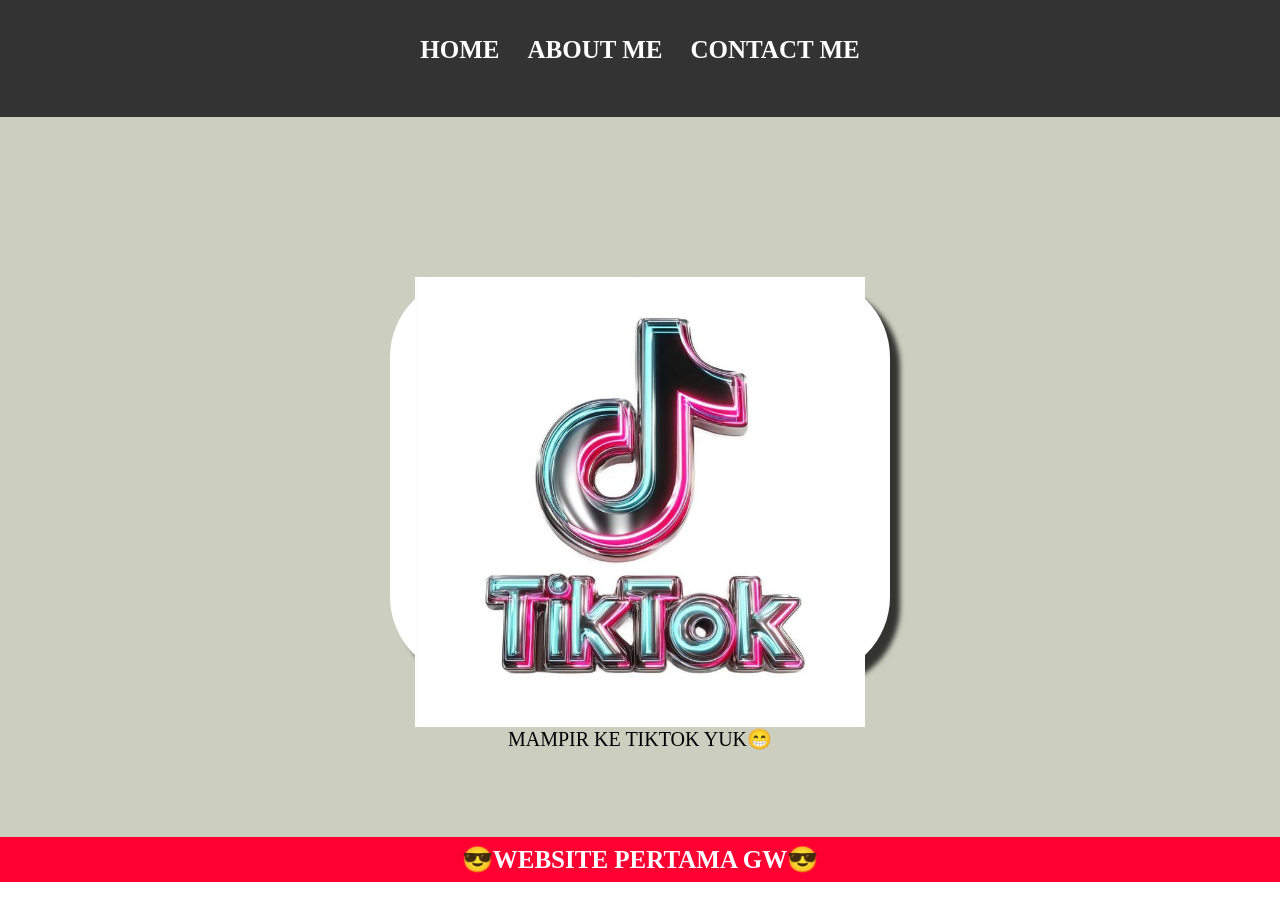
==== index.html @ 96217089 "Add files via upload" ====
<html>

<head>
  <title>WEB UDIN</title>
  <link rel="stylesheet" href="style.css" />
</head>

<body>
  <div class="container">
    <!-- NAVIGATION BAR -->
    <div class="container-navbar">
      <ul class="ul-navbar">
        <li class="li-navbar">
          <A href="#" class="a-navbar">HOME</A>
        </li>
        <li class="li-navbar">
          <a href="about.html" class="a-navbar">ABOUT ME</a>
        </li>
        <li class="li-navbar">
          <a href="contact.html" class="a-navbar">CONTACT ME</a>
        </li>
      </ul>
    </div>
    <!-- NAVIGATION BAR SELESAI -->

    <!-- CONTENT 1 -->
    <div class="container-content">
      <a href="https://tiktok.com/@kidxxzm" class="a-content">
      <img src="TikTok Logo.jpg" class="img-content" />
      <p>MAMPIR KE TIKTOK YUK😁</p>
      </a>

    </div>
    <!-- CONTENT 1 END -->

    <!-- FOOTER -->
    <div class="container-footer">
      <h1 class="h1-footer">😎WEBSITE PERTAMA GW😎</h1>
    </div>
    <!-- FOOTER END -->
  </div>
</body>

</html>
---- style.css ----
*,
html {
  margin: 0;
  padding: 0;
}

.container{}

.container-navbar {
    background-color: #333;
    width: 100%;
    height: 13vh;
}

.ul-navbar {
   display: flex;
   height: 100px;
   justify-content: center;
   align-items: center;
}

.li-navbar {
   list-style-type: none;
   padding: 9px;
   margin: 5px;
   color: white;
   font-size: 25px;
}

.li-navbar:hover{
    background-color: blue;
    border-radius: 10px;
}

.a-navbar {
    color: white;
    text-decoration: none;
    font-weight: 800;
}

.container-content {
    background-color:rgb(204, 206, 191);
    display: flex;
    justify-content: center;
    align-items: center;
    height: 80vh;
}

.a-content {
    background-color: white;
    color: black;
    text-decoration: none;
    font-size: 20px;
    width: 500px;
    height: 400px;
    display: flex;
    flex-direction: column;
    justify-content: space-evenly;
    align-items: center;
    border-radius: 80px;
    box-shadow: 10px 10px 5px 0px rgba(0,0,0,0.75);
-webkit-box-shadow: 10px 10px 5px 0px rgba(0,0,0,0.75);
-moz-box-shadow: 10px 10px 5px 0px rgba(0,0,0,0.75);
}

.img-content {
    width: 50vh;
    height: 50vh;
}

.container-footer {
    height: 45px;
    background-color: rgb(255, 0, 51);
    display: flex;
    justify-content: center;
    align-items: center;
}

.h1-footer{
  font-size: 25px;
  color: white;
}
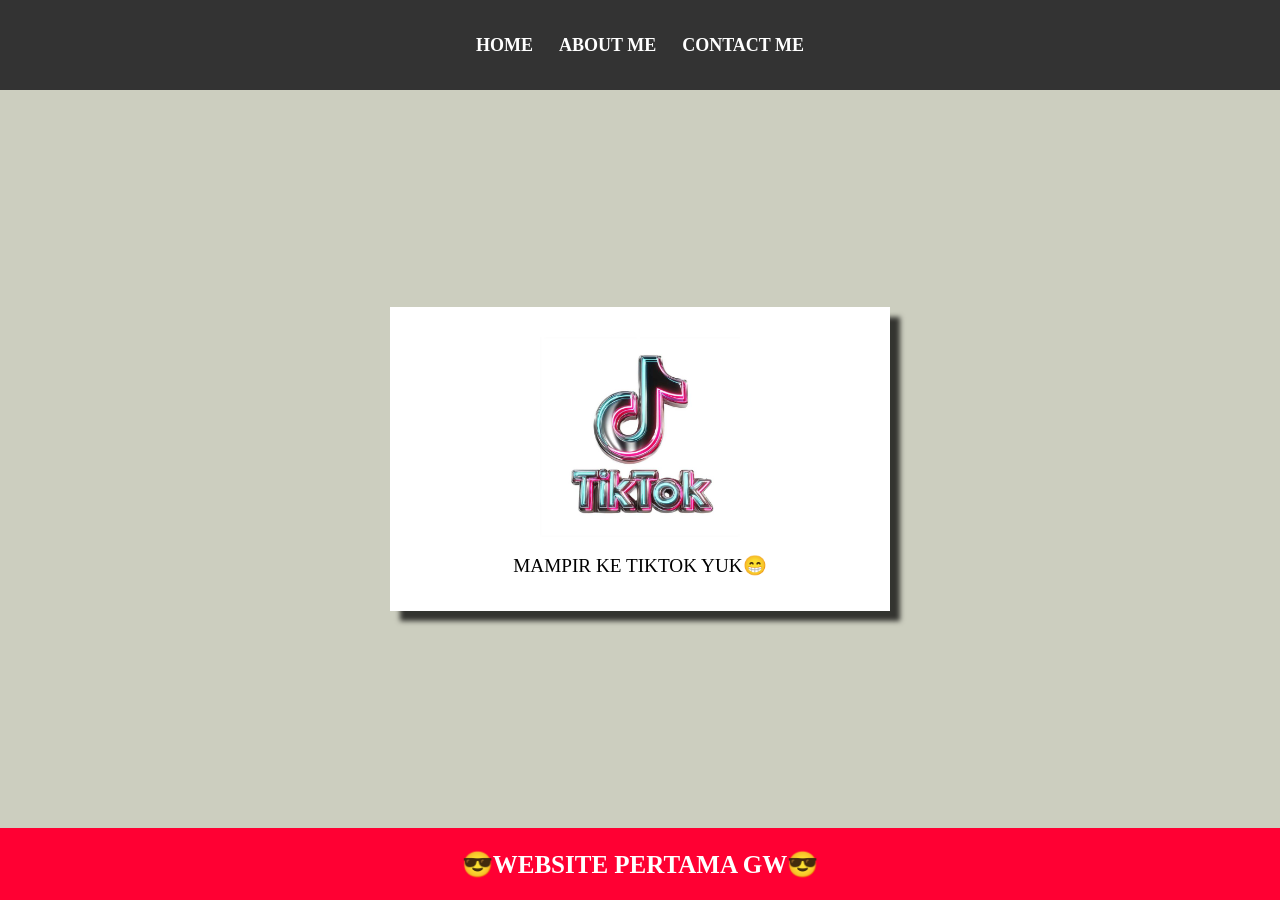
==== commit ccd9ebcf: "Add files via upload" ====
--- a/index.html
+++ b/index.html
@@ -1,6 +1,9 @@
-<html>
+<!DOCTYPE html>
+<html lang="id">
 
 <head>
+  <meta charset="UTF-8">
+  <meta name="viewport" content="width=device-width, initial-scale=1.0">
   <title>WEB UDIN</title>
   <link rel="stylesheet" href="style.css" />
 </head>
@@ -11,7 +14,7 @@
     <div class="container-navbar">
       <ul class="ul-navbar">
         <li class="li-navbar">
-          <A href="#" class="a-navbar">HOME</A>
+          <a href="index.html" class="a-navbar">HOME</a>
         </li>
         <li class="li-navbar">
           <a href="about.html" class="a-navbar">ABOUT ME</a>
@@ -26,10 +29,9 @@
     <!-- CONTENT 1 -->
     <div class="container-content">
       <a href="https://tiktok.com/@kidxxzm" class="a-content">
-      <img src="TikTok Logo.jpg" class="img-content" />
-      <p>MAMPIR KE TIKTOK YUK😁</p>
+        <img src="TikTok Logo.jpg" class="img-content" alt="TikTok Logo" />
+        <p>MAMPIR KE TIKTOK YUK😁</p>
       </a>
-
     </div>
     <!-- CONTENT 1 END -->
 
--- a/style.css
+++ b/style.css
@@ -2,48 +2,63 @@
 html {
   margin: 0;
   padding: 0;
+  overflow: auto;
 }
 
-.container{}
+html {
+  height: auto;
+}
+
+.container {
+    display: flex;
+    flex-direction: column;
+    height: 100vh;
+    width: 100%;
+}
 
 .container-navbar {
     background-color: #333;
     width: 100%;
-    height: 13vh;
+    height: 10vh;
 }
 
 .ul-navbar {
    display: flex;
-   height: 100px;
    justify-content: center;
    align-items: center;
+   height: 100%;
+   margin: 0;
+   padding: 0;
+   flex-wrap: wrap;
 }
 
 .li-navbar {
    list-style-type: none;
-   padding: 9px;
-   margin: 5px;
-   color: white;
-   font-size: 25px;
-}
-
-.li-navbar:hover{
-    background-color: blue;
-    border-radius: 10px;
+   margin: 0 10px;
 }
 
 .a-navbar {
     color: white;
     text-decoration: none;
     font-weight: 800;
+    font-size: 18px;
+    padding: 3px;
+    transition: all 0.3s ease;
+}
+
+.a-navbar:hover {
+    background-color: blue;
+    border-radius: 5px;
 }
 
 .container-content {
-    background-color:rgb(204, 206, 191);
+    background-color: rgb(204, 206, 191);
     display: flex;
     justify-content: center;
     align-items: center;
-    height: 80vh;
+    text-align: center;
+    padding: 20px;
+    flex: 1;
 }
 
 .a-content {
@@ -51,32 +66,111 @@
     color: black;
     text-decoration: none;
     font-size: 20px;
-    width: 500px;
-    height: 400px;
-    display: flex;
-    flex-direction: column;
-    justify-content: space-evenly;
-    align-items: center;
-    border-radius: 80px;
+    display: block;
+    width: 90%;
+    max-width: 500px;
+    padding: 30px 20px;
+    box-sizing: border-box;
     box-shadow: 10px 10px 5px 0px rgba(0,0,0,0.75);
--webkit-box-shadow: 10px 10px 5px 0px rgba(0,0,0,0.75);
--moz-box-shadow: 10px 10px 5px 0px rgba(0,0,0,0.75);
+    -webkit-box-shadow: 10px 10px 5px 0px rgba(0,0,0,0.75);
+    -moz-box-shadow: 10px 10px 5px 0px rgba(0,0,0,0.75);
+    transition: transform 0.3s ease;
+}
+
+.a-content:hover {
+    transform: scale(1.05);
+}
+
+.a-content p {
+    font-size: 1.2rem;
+    line-height: 1.5;
+    margin: 10px 0 0 0;
 }
 
 .img-content {
-    width: 50vh;
-    height: 50vh;
+    width: 200px;
+    height: 200px;
+    max-width: 90%;
+    object-fit: contain;
 }
 
 .container-footer {
-    height: 45px;
+    height: 8vh;
     background-color: rgb(255, 0, 51);
     display: flex;
     justify-content: center;
     align-items: center;
 }
 
-.h1-footer{
+.h1-footer {
   font-size: 25px;
   color: white;
+  margin: 0;
+}
+
+/* Tablet */
+@media (max-width: 768px) {
+    .a-navbar {
+        font-size: 16px;
+    }
+    
+    .a-content {
+        font-size: 18px;
+    }
+    
+    .a-content p {
+        font-size: 1.1rem;
+    }
+
+    .img-content {
+        width: 150px;
+        height: 150px;
+    }
+}
+
+/* HP */
+@media (max-width: 480px) {
+    .container {
+        height: auto;
+    }
+
+    .a-navbar {
+        font-size: 14px;
+        margin: 0 5px;
+    }
+    
+    .a-content {
+        font-size: 16px;
+        padding: 20px 15px;
+        width: 95%;
+    }
+    
+    .a-content p {
+        font-size: 1rem;
+    }
+
+    .img-content {
+        width: 120px;
+        height: 120px;
+    }
+    
+    .h1-footer {
+        font-size: 18px;
+    }
+}
+
+/* HP Kecil (< 360px) */
+@media (max-width: 360px) {
+    .a-content p {
+        font-size: 0.9rem;
+    }
+    
+    .h1-footer {
+        font-size: 16px;
+    }
+
+    .img-content {
+        width: 100px;
+        height: 100px;
+    }
 }
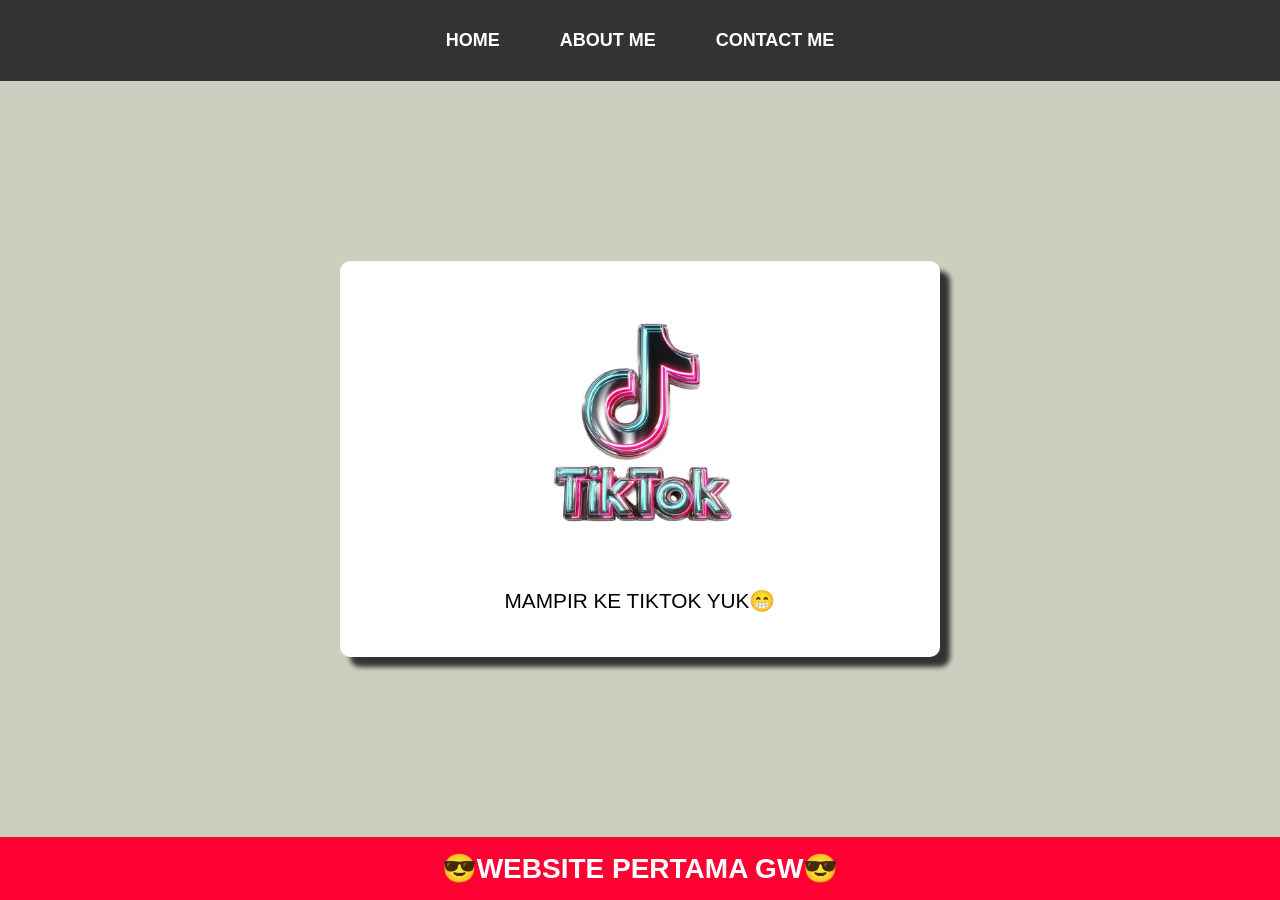
==== commit 92a8b440: "Add files via upload" ====
--- a/index.html
+++ b/index.html
@@ -4,7 +4,7 @@
 <head>
   <meta charset="UTF-8">
   <meta name="viewport" content="width=device-width, initial-scale=1.0">
-  <title>WEB UDIN</title>
+  <title>WEB UDIN - Home</title>
   <link rel="stylesheet" href="style.css" />
 </head>
 
--- a/style.css
+++ b/style.css
@@ -1,176 +1,385 @@
-*,
-html {
+/* ========== RESET ========== */
+* {
   margin: 0;
   padding: 0;
-  overflow: auto;
-}
-
-html {
-  height: auto;
-}
-
+  box-sizing: border-box;
+}
+
+html, body {
+  width: 100%;
+  height: 100%;
+}
+
+body {
+  font-family: Arial, sans-serif;
+}
+
+/* ========== CONTAINER ========== */
 .container {
-    display: flex;
-    flex-direction: column;
-    height: 100vh;
-    width: 100%;
-}
-
+  display: flex;
+  flex-direction: column;
+  width: 100%;
+  min-height: 100vh;
+}
+
+/* ========== NAVBAR ========== */
 .container-navbar {
-    background-color: #333;
-    width: 100%;
-    height: 10vh;
+  background-color: #333;
+  width: 100%;
+  flex-shrink: 0;
 }
 
 .ul-navbar {
-   display: flex;
-   justify-content: center;
-   align-items: center;
-   height: 100%;
-   margin: 0;
-   padding: 0;
-   flex-wrap: wrap;
+  display: flex;
+  justify-content: center;
+  align-items: center;
+  list-style: none;
+  margin: 0;
+  padding: 15px 0;
+  flex-wrap: wrap;
+  gap: 20px;
 }
 
 .li-navbar {
-   list-style-type: none;
-   margin: 0 10px;
+  margin: 0;
 }
 
 .a-navbar {
-    color: white;
-    text-decoration: none;
-    font-weight: 800;
-    font-size: 18px;
-    padding: 3px;
-    transition: all 0.3s ease;
+  color: white;
+  text-decoration: none;
+  font-weight: 800;
+  font-size: 18px;
+  padding: 8px 12px;
+  border-radius: 5px;
+  transition: all 0.3s ease;
+  display: inline-block;
 }
 
 .a-navbar:hover {
-    background-color: blue;
-    border-radius: 5px;
-}
-
+  background-color: blue;
+  transform: scale(1.05);
+}
+
+/* ========== CONTENT ========== */
 .container-content {
-    background-color: rgb(204, 206, 191);
-    display: flex;
-    justify-content: center;
-    align-items: center;
-    text-align: center;
-    padding: 20px;
-    flex: 1;
+  background-color: rgb(204, 206, 191);
+  display: flex;
+  justify-content: center;
+  align-items: center;
+  text-align: center;
+  flex: 1;
+  padding: 40px 20px;
+  width: 100%;
 }
 
 .a-content {
-    background-color: white;
-    color: black;
-    text-decoration: none;
-    font-size: 20px;
-    display: block;
-    width: 90%;
-    max-width: 500px;
-    padding: 30px 20px;
-    box-sizing: border-box;
-    box-shadow: 10px 10px 5px 0px rgba(0,0,0,0.75);
-    -webkit-box-shadow: 10px 10px 5px 0px rgba(0,0,0,0.75);
-    -moz-box-shadow: 10px 10px 5px 0px rgba(0,0,0,0.75);
-    transition: transform 0.3s ease;
+  background-color: white;
+  color: black;
+  text-decoration: none;
+  display: block;
+  width: 90%;
+  max-width: 500px;
+  padding: 30px 20px;
+  border-radius: 10px;
+  box-shadow: 10px 10px 5px 0px rgba(0,0,0,0.75);
+  -webkit-box-shadow: 10px 10px 5px 0px rgba(0,0,0,0.75);
+  -moz-box-shadow: 10px 10px 5px 0px rgba(0,0,0,0.75);
+  transition: transform 0.3s ease;
 }
 
 .a-content:hover {
-    transform: scale(1.05);
+  transform: scale(1.05);
 }
 
 .a-content p {
-    font-size: 1.2rem;
-    line-height: 1.5;
-    margin: 10px 0 0 0;
+  font-size: 1.2rem;
+  line-height: 1.5;
+  margin: 15px 0 0 0;
+}
+
+.a-content h2 {
+  font-size: 1.8rem;
+  margin-bottom: 20px;
+  color: #333;
+}
+
+.a-content a {
+  color: blue;
+  text-decoration: none;
+}
+
+.a-content a:hover {
+  text-decoration: underline;
+}
+
+.contact-box p {
+  font-size: 1rem;
+  margin: 10px 0;
+  line-height: 1.6;
 }
 
 .img-content {
-    width: 200px;
-    height: 200px;
-    max-width: 90%;
-    object-fit: contain;
-}
-
+  width: 200px;
+  height: 200px;
+  max-width: 100%;
+  object-fit: contain;
+  margin-bottom: 15px;
+}
+
+/* ========== FOOTER ========== */
 .container-footer {
-    height: 8vh;
-    background-color: rgb(255, 0, 51);
-    display: flex;
-    justify-content: center;
-    align-items: center;
+  background-color: rgb(255, 0, 51);
+  width: 100%;
+  padding: 15px 20px;
+  display: flex;
+  justify-content: center;
+  align-items: center;
+  flex-shrink: 0;
 }
 
 .h1-footer {
   font-size: 25px;
   color: white;
   margin: 0;
-}
-
-/* Tablet */
-@media (max-width: 768px) {
-    .a-navbar {
-        font-size: 16px;
-    }
-    
-    .a-content {
-        font-size: 18px;
-    }
-    
-    .a-content p {
-        font-size: 1.1rem;
-    }
-
-    .img-content {
-        width: 150px;
-        height: 150px;
-    }
-}
-
-/* HP */
+  text-align: center;
+}
+
+/* ========== DESKTOP (≥ 1024px) ========== */
+@media (min-width: 1024px) {
+  .ul-navbar {
+    gap: 30px;
+    padding: 20px 0;
+  }
+
+  .a-navbar {
+    font-size: 18px;
+    padding: 10px 15px;
+  }
+
+  .container-content {
+    padding: 60px 20px;
+  }
+
+  .a-content {
+    max-width: 600px;
+    padding: 40px 30px;
+  }
+
+  .a-content p {
+    font-size: 1.3rem;
+  }
+
+  .img-content {
+    width: 250px;
+    height: 250px;
+  }
+
+  .h1-footer {
+    font-size: 28px;
+  }
+}
+
+/* ========== TABLET (768px - 1023px) ========== */
+@media (min-width: 768px) and (max-width: 1023px) {
+  .ul-navbar {
+    gap: 15px;
+    padding: 15px 0;
+  }
+
+  .a-navbar {
+    font-size: 16px;
+    padding: 8px 12px;
+  }
+
+  .container-content {
+    padding: 50px 20px;
+  }
+
+  .a-content {
+    max-width: 450px;
+    padding: 30px 25px;
+  }
+
+  .a-content p {
+    font-size: 1.1rem;
+  }
+
+  .img-content {
+    width: 180px;
+    height: 180px;
+  }
+
+  .h1-footer {
+    font-size: 24px;
+  }
+}
+
+/* ========== HP BESAR (481px - 767px) ========== */
+@media (min-width: 481px) and (max-width: 767px) {
+  .container {
+    min-height: auto;
+  }
+
+  .ul-navbar {
+    gap: 8px;
+    padding: 10px 0;
+  }
+
+  .a-navbar {
+    font-size: 15px;
+    padding: 6px 10px;
+  }
+
+  .container-content {
+    padding: 30px 15px;
+    min-height: auto;
+  }
+
+  .a-content {
+    max-width: 400px;
+    padding: 20px 15px;
+  }
+
+  .a-content p {
+    font-size: 1.05rem;
+  }
+
+  .a-content h2 {
+    font-size: 1.5rem;
+  }
+
+  .contact-box p {
+    font-size: 0.95rem;
+  }
+
+  .img-content {
+    width: 140px;
+    height: 140px;
+  }
+
+  .h1-footer {
+    font-size: 20px;
+  }
+}
+
+/* ========== HP SEDANG (361px - 480px) ========== */
 @media (max-width: 480px) {
-    .container {
-        height: auto;
-    }
-
-    .a-navbar {
-        font-size: 14px;
-        margin: 0 5px;
-    }
-    
-    .a-content {
-        font-size: 16px;
-        padding: 20px 15px;
-        width: 95%;
-    }
-    
-    .a-content p {
-        font-size: 1rem;
-    }
-
-    .img-content {
-        width: 120px;
-        height: 120px;
-    }
-    
-    .h1-footer {
-        font-size: 18px;
-    }
-}
-
-/* HP Kecil (< 360px) */
-@media (max-width: 360px) {
-    .a-content p {
-        font-size: 0.9rem;
-    }
-    
-    .h1-footer {
-        font-size: 16px;
-    }
-
-    .img-content {
-        width: 100px;
-        height: 100px;
-    }
+  .container {
+    min-height: auto;
+  }
+
+  .ul-navbar {
+    gap: 5px;
+    padding: 10px 5px;
+  }
+
+  .a-navbar {
+    font-size: 14px;
+    padding: 6px 8px;
+    margin: 0;
+  }
+
+  .a-navbar:hover {
+    background-color: blue;
+    transform: scale(1.02);
+  }
+
+  .container-content {
+    padding: 20px 10px;
+    min-height: auto;
+  }
+
+  .a-content {
+    width: 95%;
+    max-width: 350px;
+    padding: 18px 12px;
+    box-shadow: 6px 6px 3px 0px rgba(0,0,0,0.5);
+    -webkit-box-shadow: 6px 6px 3px 0px rgba(0,0,0,0.5);
+    -moz-box-shadow: 6px 6px 3px 0px rgba(0,0,0,0.5);
+  }
+
+  .a-content:hover {
+    transform: scale(1.02);
+  }
+
+  .a-content p {
+    font-size: 1rem;
+    line-height: 1.4;
+    margin: 10px 0 0 0;
+  }
+
+  .a-content h2 {
+    font-size: 1.4rem;
+  }
+
+  .contact-box p {
+    font-size: 0.9rem;
+  }
+
+  .img-content {
+    width: 120px;
+    height: 120px;
+  }
+
+  .container-footer {
+    padding: 12px 10px;
+  }
+
+  .h1-footer {
+    font-size: 18px;
+  }
+}
+
+/* ========== HP KECIL (< 360px) ========== */
+@media (max-width: 359px) {
+  .container {
+    min-height: auto;
+  }
+
+  .ul-navbar {
+    gap: 3px;
+    padding: 8px 2px;
+  }
+
+  .a-navbar {
+    font-size: 12px;
+    padding: 5px 6px;
+  }
+
+  .container-content {
+    padding: 15px 8px;
+    min-height: auto;
+  }
+
+  .a-content {
+    width: 98%;
+    max-width: 300px;
+    padding: 15px 10px;
+    box-shadow: 5px 5px 2px 0px rgba(0,0,0,0.4);
+  }
+
+  .a-content p {
+    font-size: 0.9rem;
+  }
+
+  .a-content h2 {
+    font-size: 1.3rem;
+  }
+
+  .contact-box p {
+    font-size: 0.85rem;
+  }
+
+  .img-content {
+    width: 100px;
+    height: 100px;
+  }
+
+  .container-footer {
+    padding: 10px 8px;
+  }
+
+  .h1-footer {
+    font-size: 16px;
+  }
 }
